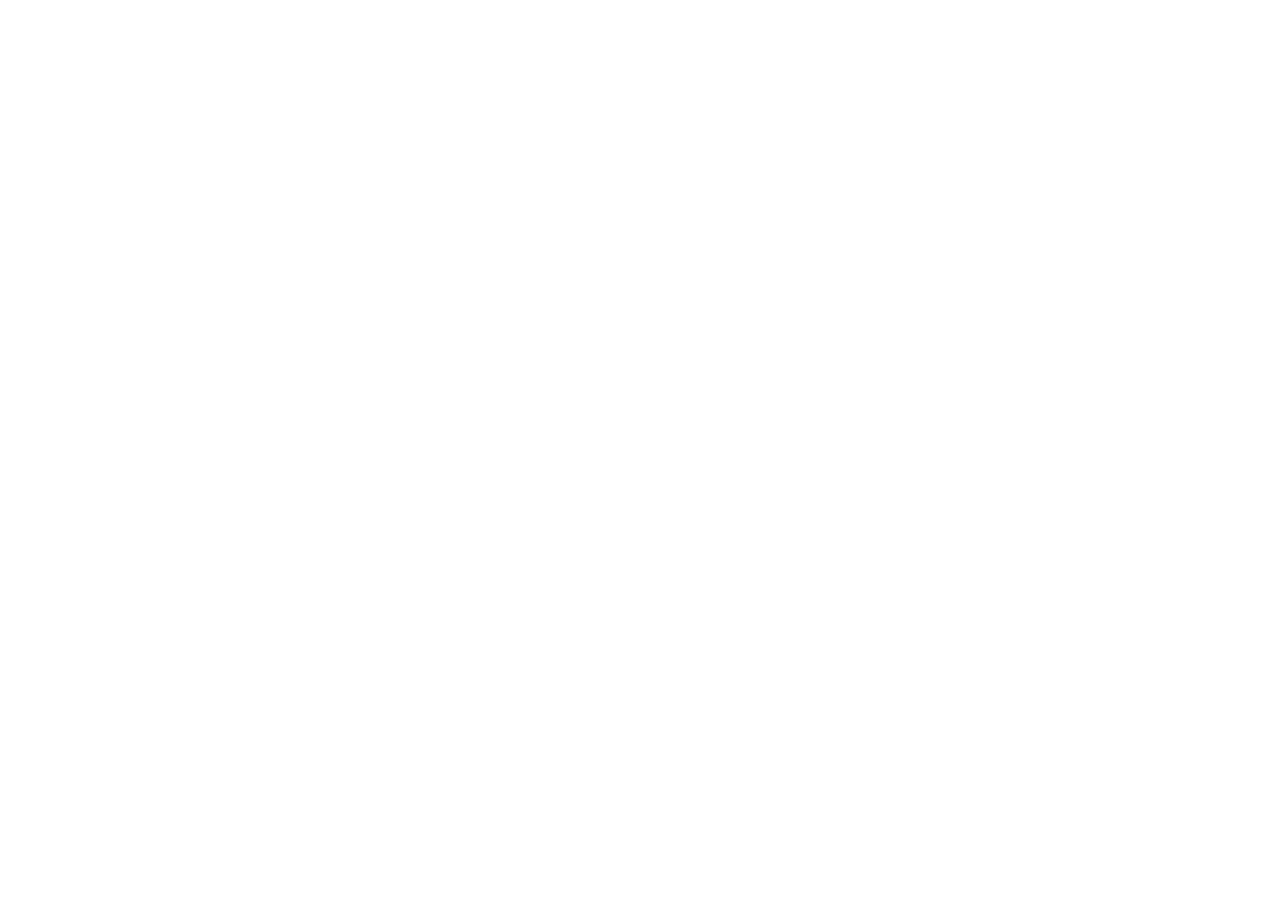
==== index.html @ 9fc306a8 "first commit" ====
<!DOCTYPE html>
<html lang="en">
    <head>
        <meta charset="UTF-8">
        <meta http-equiv="X-UA-Compatible" content="IE=edge">
        <meta name="viewport" content="width=device-width, initial-scale=1.0">
        <link rel="stylesheet" href="./css/style.css">
        <title>Document</title>
    </head>
    <body>

        <script type="text/javascript" src="./js/script.js"></script>
    </body>
</html>
---- css/style.css ----
*{
    margin: 0;
    padding: 0;
    box-sizing: border-box;
}
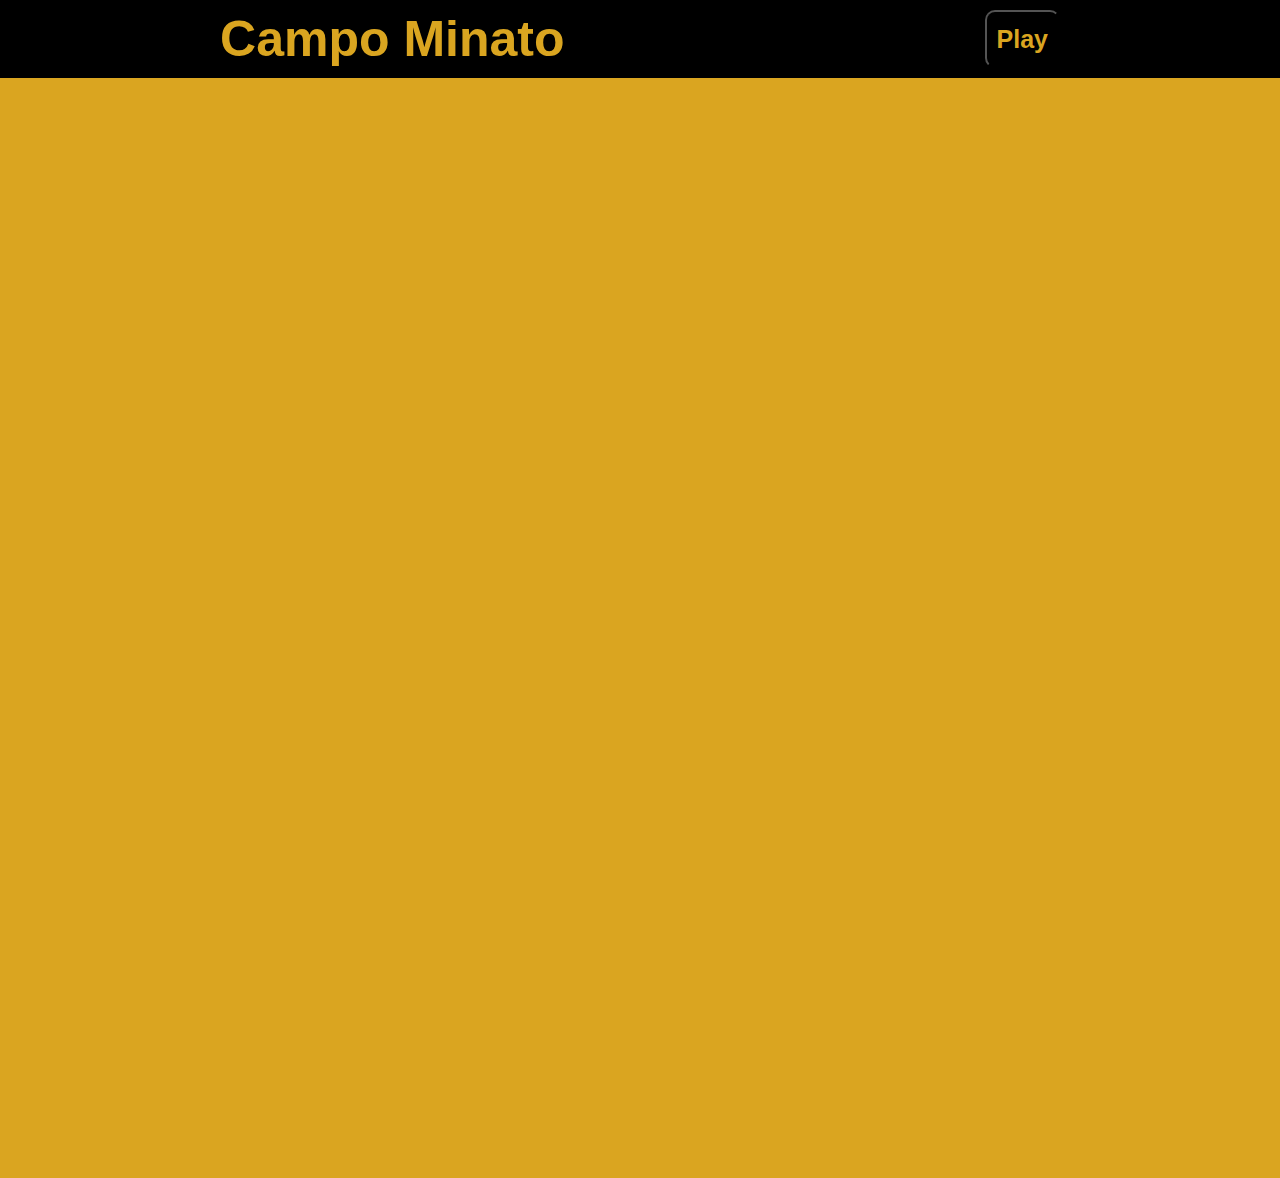
==== commit ba3b181c: "ESERCIZIO FINITO" ====
--- a/index.html
+++ b/index.html
@@ -8,6 +8,13 @@
         <title>Document</title>
     </head>
     <body>
+        <header>
+            <h1>Campo Minato</h1>
+            <button id="btn">Play</button>
+        </header>
+        <main>
+            <div id="griglia"></div>
+        </main>
 
         <script type="text/javascript" src="./js/script.js"></script>
     </body>
--- a/css/style.css
+++ b/css/style.css
@@ -2,4 +2,70 @@
     margin: 0;
     padding: 0;
     box-sizing: border-box;
+}
+
+body{
+    font-family: 'Trebuchet MS', 'Lucida Sans Unicode', 'Lucida Grande', 'Lucida Sans', Arial, sans-serif;
+}
+
+/* HEADER */
+header, #btn{
+    background-color: black;
+    color: goldenrod;
+}
+
+header{
+    display: flex;
+    justify-content: space-around;
+    padding: 10px;
+}
+
+h1{
+    font-size: 50px;
+}
+
+#btn{
+    padding: 10px;
+    font-size: 25px;
+    font-weight: bold;
+    border-radius: 10px;
+}
+
+
+/* MAIN */
+main{
+    display: flex;
+    justify-content: center;
+    align-items: center;
+    background-color: goldenrod;
+    padding: 100px 0;
+}
+
+#griglia{
+    display: flex;
+    flex-wrap: wrap;
+    width: 900px;
+    height: 900px;
+}
+
+.quadrato{
+    width: calc(900px / 10);
+    height: calc(900px / 10);
+    border: 2px solid grey;
+    display: flex;
+    justify-content: center;
+    align-items: center;
+    font-size: 23px;
+    background-color: black;
+    color: goldenrod;
+    font-size: 25px;
+    font-weight: bold;
+}
+
+.cambio-colore{
+    background-color: #fff;
+}
+
+.d-none{
+    display: none;
 }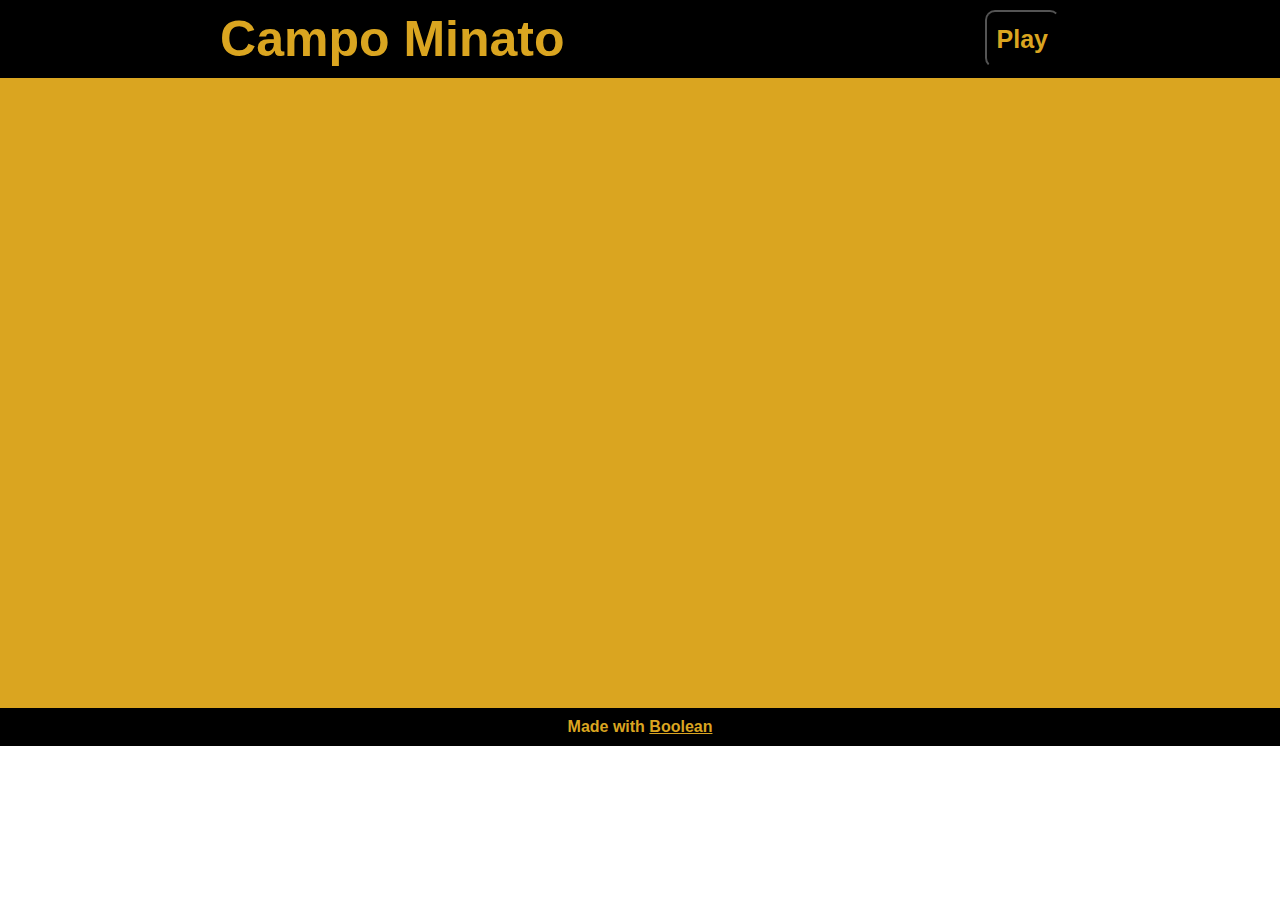
==== commit b93206e2: "[ADD] footer all'esercizio principale" ====
--- a/index.html
+++ b/index.html
@@ -4,6 +4,7 @@
         <meta charset="UTF-8">
         <meta http-equiv="X-UA-Compatible" content="IE=edge">
         <meta name="viewport" content="width=device-width, initial-scale=1.0">
+        <link rel="stylesheet" href="https://cdnjs.cloudflare.com/ajax/libs/font-awesome/6.4.0/css/all.min.css" integrity="sha512-iecdLmaskl7CVkqkXNQ/ZH/XLlvWZOJyj7Yy7tcenmpD1ypASozpmT/E0iPtmFIB46ZmdtAc9eNBvH0H/ZpiBw==" crossorigin="anonymous" referrerpolicy="no-referrer"/>
         <link rel="stylesheet" href="./css/style.css">
         <title>Document</title>
     </head>
@@ -15,6 +16,9 @@
         <main>
             <div id="griglia"></div>
         </main>
+        <footer>
+            <h4>Made with <i class="fa-solid fa-heart"></i> <a href="#">Boolean</a> </h4>
+        </footer>
 
         <script type="text/javascript" src="./js/script.js"></script>
     </body>
--- a/css/style.css
+++ b/css/style.css
@@ -8,13 +8,14 @@
     font-family: 'Trebuchet MS', 'Lucida Sans Unicode', 'Lucida Grande', 'Lucida Sans', Arial, sans-serif;
 }
 
-/* HEADER */
-header, #btn{
+header, #btn, footer, a{
     background-color: black;
     color: goldenrod;
 }
 
-header{
+/* HEADER */
+
+header, footer{
     display: flex;
     justify-content: space-around;
     padding: 10px;
@@ -38,19 +39,19 @@
     justify-content: center;
     align-items: center;
     background-color: goldenrod;
-    padding: 100px 0;
+    padding: 50px 0;
 }
 
 #griglia{
     display: flex;
     flex-wrap: wrap;
-    width: 900px;
-    height: 900px;
+    width: 530px;
+    height: 530px;
 }
 
 .quadrato{
-    width: calc(900px / 10);
-    height: calc(900px / 10);
+    width: calc(530px / 10);
+    height: calc(530px / 10);
     border: 2px solid grey;
     display: flex;
     justify-content: center;
